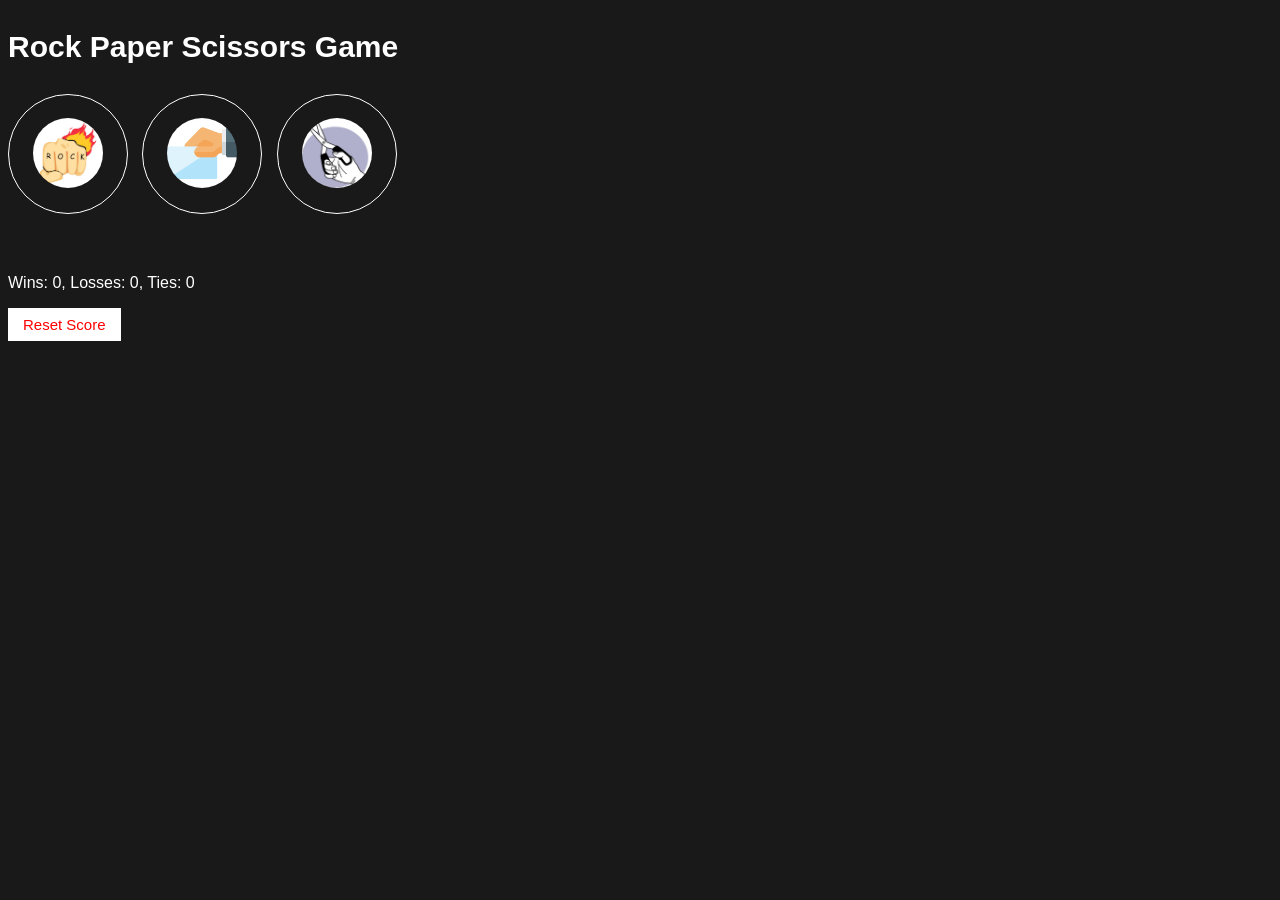
==== index.html @ 4d0d99fb "Update and rename 10-rock-paper-scissors.html to index.html" ====
<!DOCTYPE html>
<html>
  <head>
    <title>Rock Paper Scissors Game</title>
    <link rel="stylesheet" href="styles/10-rock-paper-scissors.css">
  </head>

    <body>
      <p class="title">Rock Paper Scissors Game</p>

      <button onclick="
        playGame('ROCK');
      " class="move-button">
      <img src="./images/rock.jpg" 
      class="move-icon">
      </button>

      <button onclick="
        playGame('PAPER');
      " class="move-button"><img src="images/paper.jpg" class="move-icon"></button>

      <button onclick="
       playGame('SCISSOR');
      " class="move-button"><img src="images/scissor.jpg" class="move-icon"></button>

      <p class="js-result result"></p>
      <p class="js-moves"></p>
      <p class="js-score score"></p>

      <button style="color: red;" onclick="
        score.wins = 0;
        score.losses = 0;
        score.ties = 0;
        localStorage.removeItem('score');
        updateScoreElement();
      " class="reset-score-button">Reset Score</button>

    <script src="scripts/10-rock-paper-scissors.js"></script>
  </body>

</html>
---- styles/10-rock-paper-scissors.css ----
body{
        background-color: rgb(25, 25, 25);
        color: white;
        font-family: Arial;
      }
      .title{
        font-size: 30px;
        font-weight: bold;
      }
      .move-icon{
        height: 70px;
        border-radius: 50%;
      }
      .move-button{
        background-color: transparent;
        border: 1px solid white;
        width: 120px;
        height: 120px;
        border-radius: 50%;
        margin-right: 10px;
        cursor: pointer;
      }
      .result{
        font-size: 25px;
        font-weight: bold;
        margin-top: 50px;
      }
      .score{
        margin-top: 60px;

      }
      .reset-score-button{
        background-color: white;
        border: none;
        font-size: 15px;
        padding: 8px 15px;
        cursor: pointer;
      }
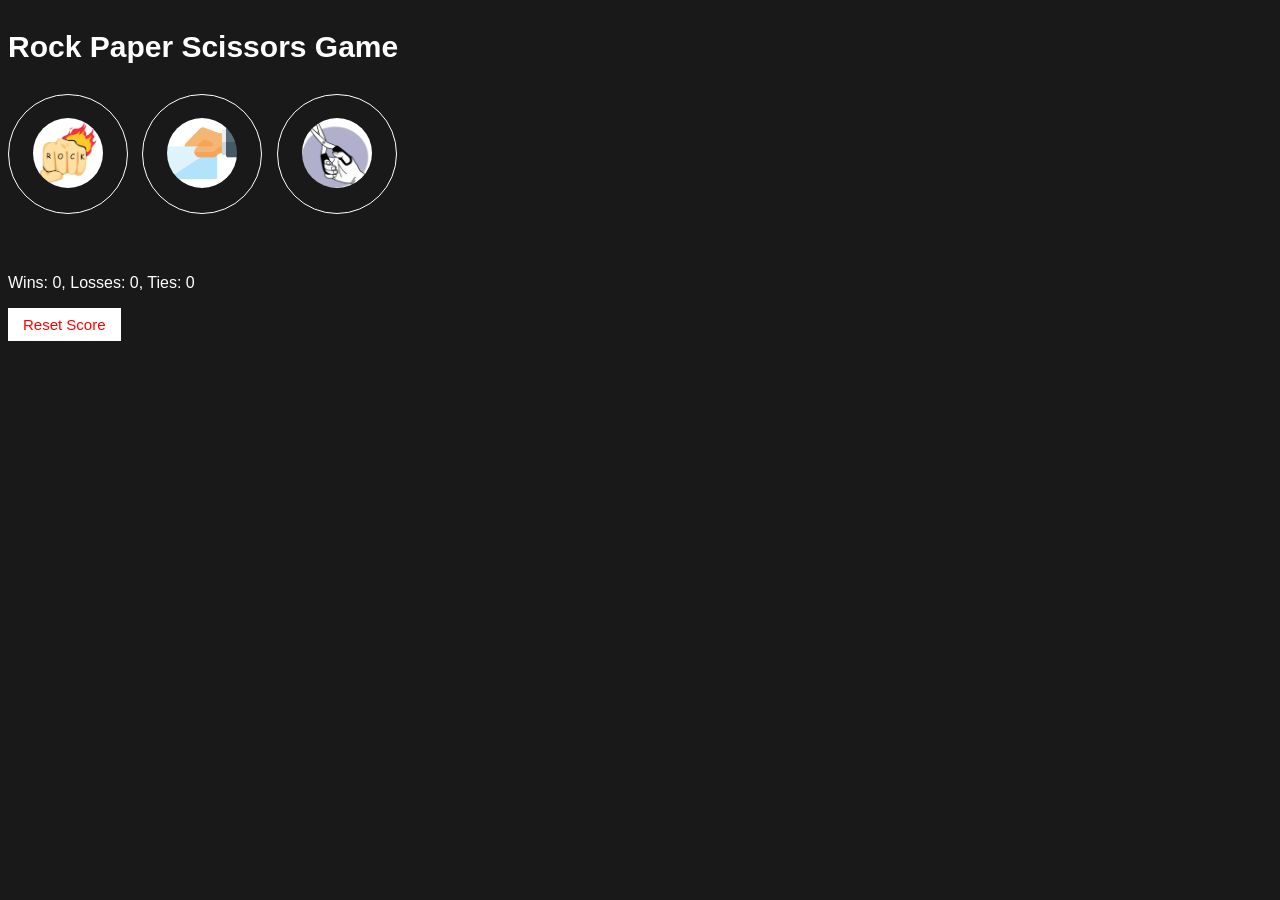
==== commit 69a69842: "initialized git repository" ====
--- a/index.html
+++ b/index.html
@@ -1,41 +1,41 @@
-<!DOCTYPE html>
-<html>
-  <head>
-    <title>Rock Paper Scissors Game</title>
-    <link rel="stylesheet" href="styles/10-rock-paper-scissors.css">
-  </head>
-
-    <body>
-      <p class="title">Rock Paper Scissors Game</p>
-
-      <button onclick="
-        playGame('ROCK');
-      " class="move-button">
-      <img src="./images/rock.jpg" 
-      class="move-icon">
-      </button>
-
-      <button onclick="
-        playGame('PAPER');
-      " class="move-button"><img src="images/paper.jpg" class="move-icon"></button>
-
-      <button onclick="
-       playGame('SCISSOR');
-      " class="move-button"><img src="images/scissor.jpg" class="move-icon"></button>
-
-      <p class="js-result result"></p>
-      <p class="js-moves"></p>
-      <p class="js-score score"></p>
-
-      <button style="color: red;" onclick="
-        score.wins = 0;
-        score.losses = 0;
-        score.ties = 0;
-        localStorage.removeItem('score');
-        updateScoreElement();
-      " class="reset-score-button">Reset Score</button>
-
-    <script src="scripts/10-rock-paper-scissors.js"></script>
-  </body>
-
-</html>
+<!DOCTYPE html>
+<html>
+  <head>
+    <title>Rock Paper Scissors Game</title>
+    <link rel="stylesheet" href="styles/10-rock-paper-scissors.css">
+  </head>
+
+    <body>
+      <p class="title">Rock Paper Scissors Game</p>
+
+      <button onclick="
+        playGame('ROCK');
+      " class="move-button">
+      <img src="./images/rock.jpg" 
+      class="move-icon">
+      </button>
+
+      <button onclick="
+        playGame('PAPER');
+      " class="move-button"><img src="images/paper.jpg" class="move-icon"></button>
+
+      <button onclick="
+       playGame('SCISSOR');
+      " class="move-button"><img src="images/scissor.jpg" class="move-icon"></button>
+
+      <p class="js-result result"></p>
+      <p class="js-moves"></p>
+      <p class="js-score score"></p>
+
+      <button style="color: red;" onclick="
+        score.wins = 0;
+        score.losses = 0;
+        score.ties = 0;
+        localStorage.removeItem('score');
+        updateScoreElement();
+      " class="reset-score-button">Reset Score</button>
+
+    <script src="scripts/10-rock-paper-scissors.js"></script>
+  </body>
+
+</html>
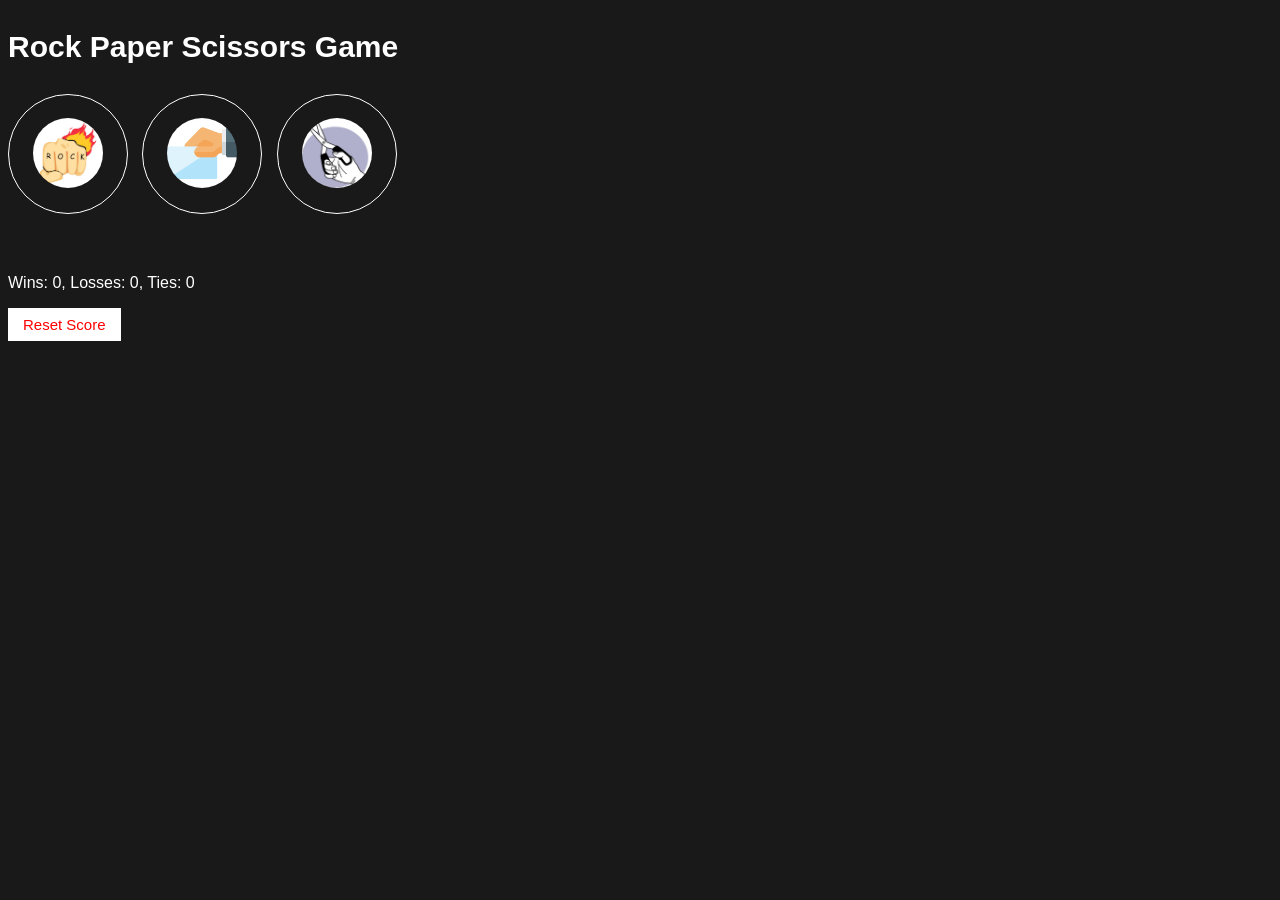
==== commit 8b52fdb4: "Fix file paths for GitHub Pages" ====
--- a/index.html
+++ b/index.html
@@ -38,4 +38,4 @@
     <script src="scripts/10-rock-paper-scissors.js"></script>
   </body>
 
-</html>
+</html>
--- a/styles/10-rock-paper-scissors.css
+++ b/styles/10-rock-paper-scissors.css
@@ -1,38 +1,76 @@
-body{
-        background-color: rgb(25, 25, 25);
-        color: white;
-        font-family: Arial;
-      }
-      .title{
-        font-size: 30px;
-        font-weight: bold;
-      }
-      .move-icon{
-        height: 70px;
-        border-radius: 50%;
-      }
-      .move-button{
-        background-color: transparent;
-        border: 1px solid white;
-        width: 120px;
-        height: 120px;
-        border-radius: 50%;
-        margin-right: 10px;
-        cursor: pointer;
-      }
-      .result{
-        font-size: 25px;
-        font-weight: bold;
-        margin-top: 50px;
-      }
-      .score{
-        margin-top: 60px;
-
-      }
-      .reset-score-button{
-        background-color: white;
-        border: none;
-        font-size: 15px;
-        padding: 8px 15px;
-        cursor: pointer;
+body{
+        background-color: rgb(25, 25, 25);
+        color: white;
+        font-family: Arial;
+      }
+      .title{
+        font-size: 30px;
+        font-weight: bold;
+      }
+      .move-icon{
+        height: 70px;
+        border-radius: 50%;
+      }
+      .move-button{
+        background-color: transparent;
+        border: 1px solid white;
+        width: 120px;
+        height: 120px;
+        border-radius: 50%;
+        margin-right: 10px;
+        cursor: pointer;
+      }
+      .result{
+        font-size: 25px;
+        font-weight: bold;
+        margin-top: 50px;
+      }
+      .score{
+        margin-top: 60px;
+
+      }
+      .reset-score-button{
+        background-color: white;
+        border: none;
+        font-size: 15px;
+        padding: 8px 15px;
+        cursor: pointer;
+      }
+body{
+        background-color: rgb(25, 25, 25);
+        color: white;
+        font-family: Arial;
+      }
+      .title{
+        font-size: 30px;
+        font-weight: bold;
+      }
+      .move-icon{
+        height: 70px;
+        border-radius: 50%;
+      }
+      .move-button{
+        background-color: transparent;
+        border: 1px solid white;
+        width: 120px;
+        height: 120px;
+        border-radius: 50%;
+        margin-right: 10px;
+        cursor: pointer;
+      }
+      .result{
+        font-size: 25px;
+        font-weight: bold;
+        margin-top: 50px;
+      }
+      .score{
+        margin-top: 60px;
+
+      }
+      .reset-score-button{
+        background-color: white;
+        border: none;
+        font-size: 15px;
+        padding: 8px 15px;
+        cursor: pointer;
       }
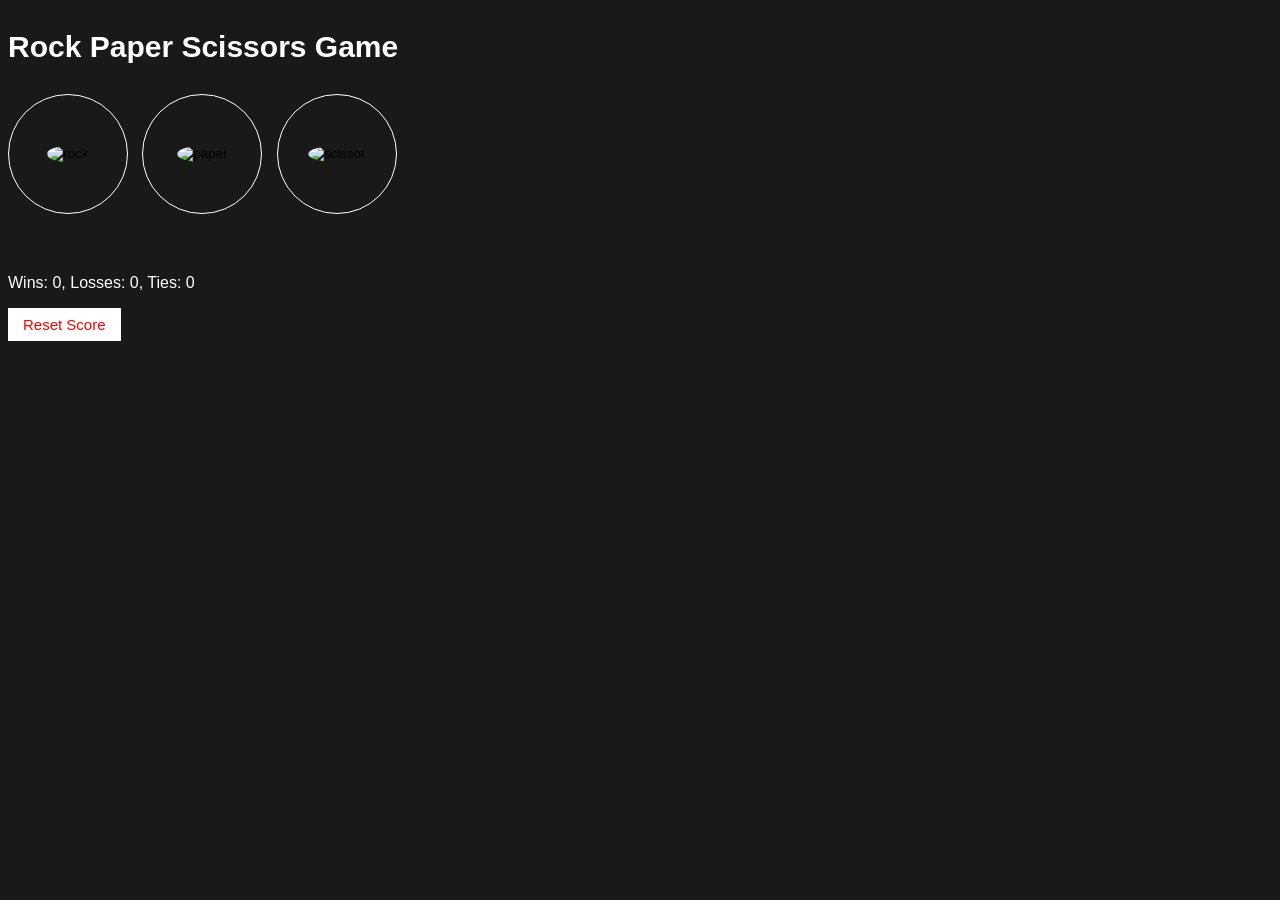
==== commit 8a11484c: "initialized git repository" ====
--- a/index.html
+++ b/index.html
@@ -11,17 +11,17 @@
       <button onclick="
         playGame('ROCK');
       " class="move-button">
-      <img src="./images/rock.jpg" 
+      <img src="images/ROCK.jpg" alt="rock" 
       class="move-icon">
       </button>
 
       <button onclick="
         playGame('PAPER');
-      " class="move-button"><img src="images/paper.jpg" class="move-icon"></button>
+      " class="move-button"><img src="images/PAPER.jpg" alt="paper" class="move-icon"></button>
 
       <button onclick="
        playGame('SCISSOR');
-      " class="move-button"><img src="images/scissor.jpg" class="move-icon"></button>
+      " class="move-button"><img src="images/SCISSOR.jpg" alt="scissor" class="move-icon"></button>
 
       <p class="js-result result"></p>
       <p class="js-moves"></p>
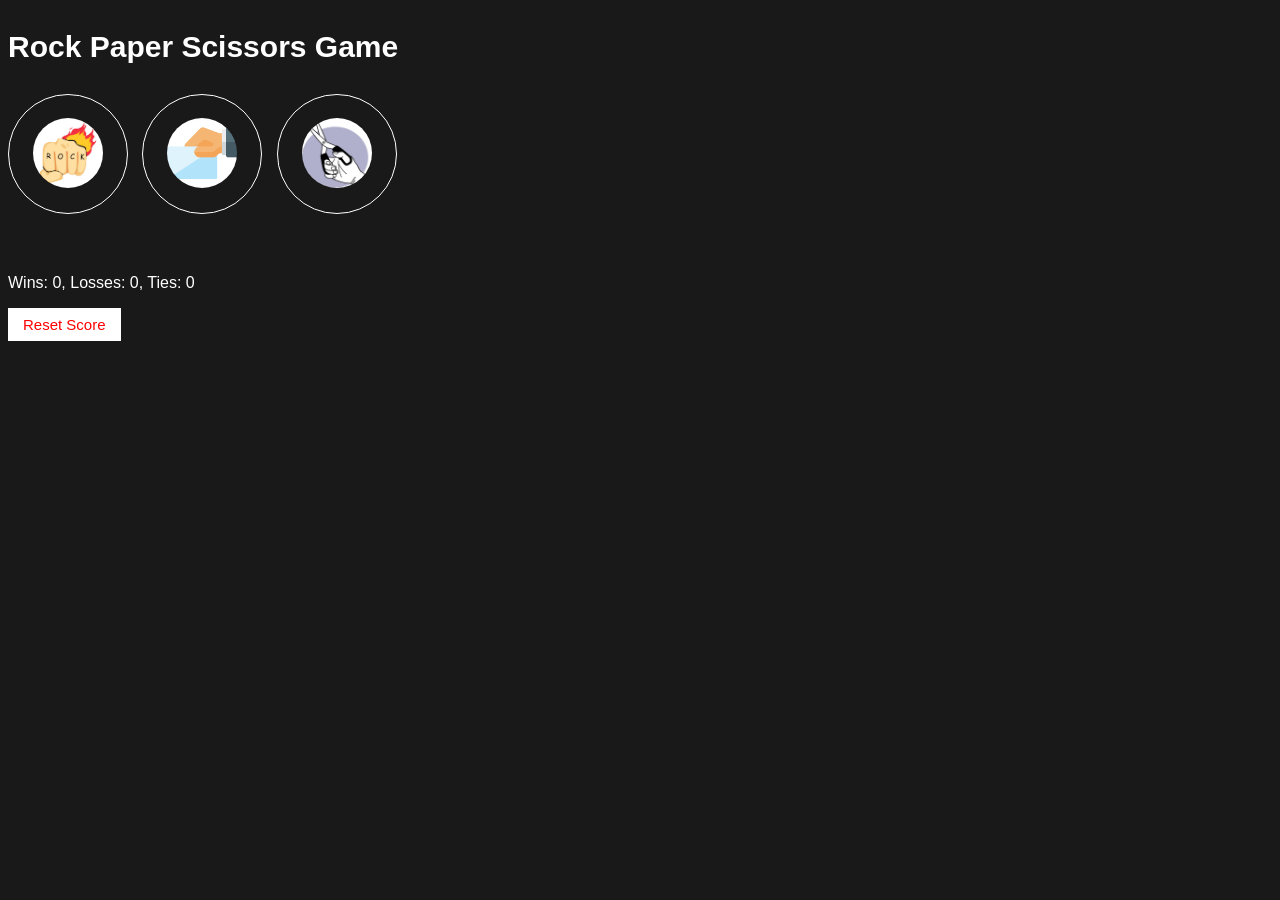
==== commit c92c7152: "initilized git repository" ====
--- a/index.html
+++ b/index.html
@@ -11,17 +11,17 @@
       <button onclick="
         playGame('ROCK');
       " class="move-button">
-      <img src="images/ROCK.jpg" alt="rock" 
+      <img src="images/rock.jpg" alt="rock" 
       class="move-icon">
       </button>
 
       <button onclick="
         playGame('PAPER');
-      " class="move-button"><img src="images/PAPER.jpg" alt="paper" class="move-icon"></button>
+      " class="move-button"><img src="images/paper.jpg" alt="paper" class="move-icon"></button>
 
       <button onclick="
        playGame('SCISSOR');
-      " class="move-button"><img src="images/SCISSOR.jpg" alt="scissor" class="move-icon"></button>
+      " class="move-button"><img src="images/scissor.jpg" alt="scissor" class="move-icon"></button>
 
       <p class="js-result result"></p>
       <p class="js-moves"></p>
